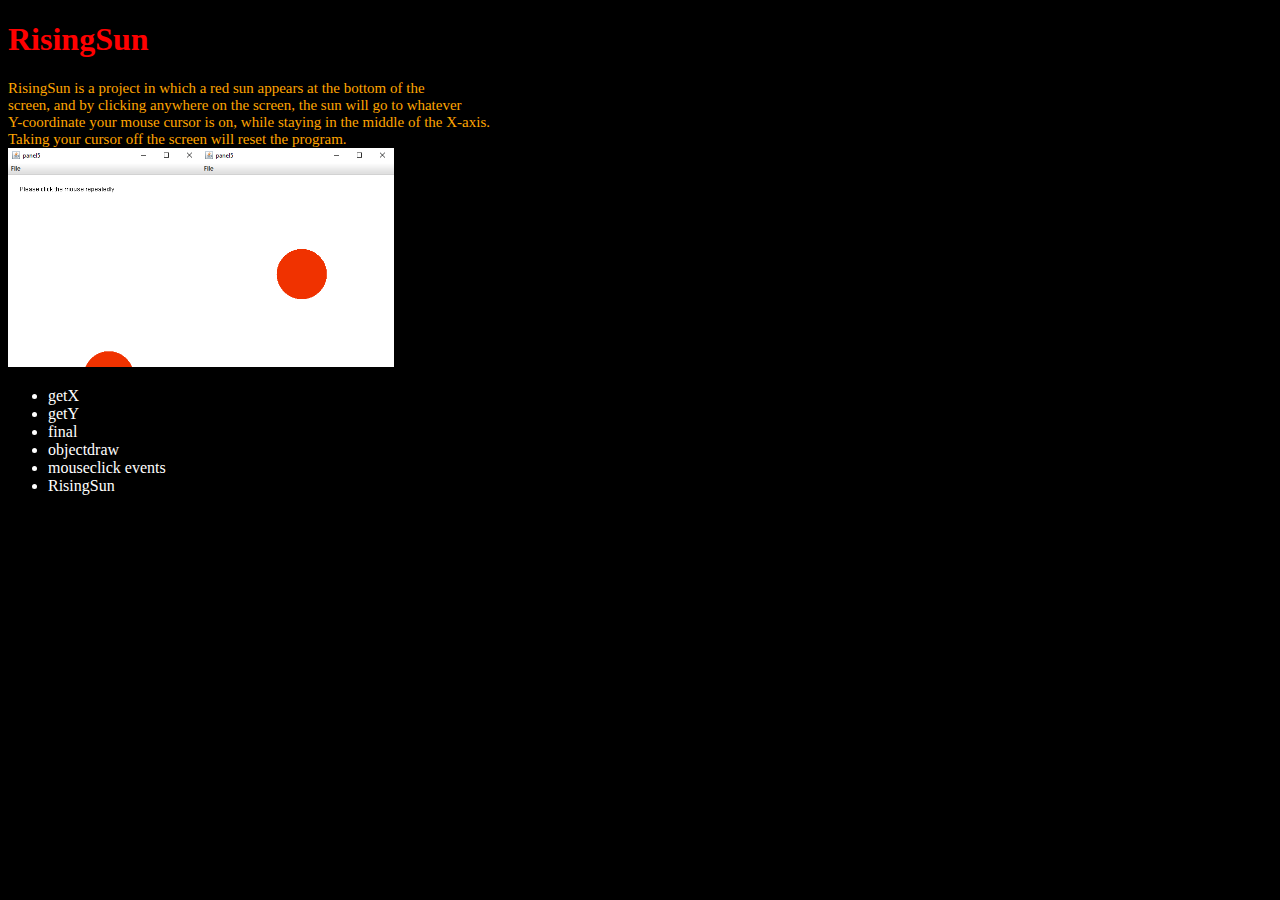
==== docs/index.html @ 9b94e43b "Just an update of RisingSun for my Portfolio" ====
<!DOCTYPE html>
<html lang="en">
<head>
<title>RisingSun Portfolio Page</title>
	<link rel="stylesheet" href="styles.css">
</head>
<body>
	<h1 id="myH1">RisingSun</h1>
	<p id="myP" style="font-size:15px;">
		RisingSun is a project in which a red sun appears at the bottom of the
		<br>
		screen, and by clicking anywhere on the screen, the sun will go to whatever
		<br>
		Y-coordinate your mouse cursor is on, while staying in the middle of the X-axis.
		<br>
		Taking your cursor off the screen will reset the program.
		<br>
		<img src="images/RisingSun.png" alt="RisingSun in action" width ="386" height ="219">
	</p>
	<ul> <!--keywords of interest on this project -->
	<li>getX</li>
	<li>getY</li>
	<li>final</li>
	<li>objectdraw</li>
	<li>mouseclick events</li>
	<li>RisingSun</li>
	</ol>
</body>
</html>
---- docs/styles.css ----
body	{
		 background-color:black;
		}

h1		{
		 color:red;
		}

p		{
		 color:orange;
		}
img		{

}
/* Let's pick courier because it has a fixed width. */
a		{
			font-family:Courier;
		}

ul 		{
			color:white;
		}
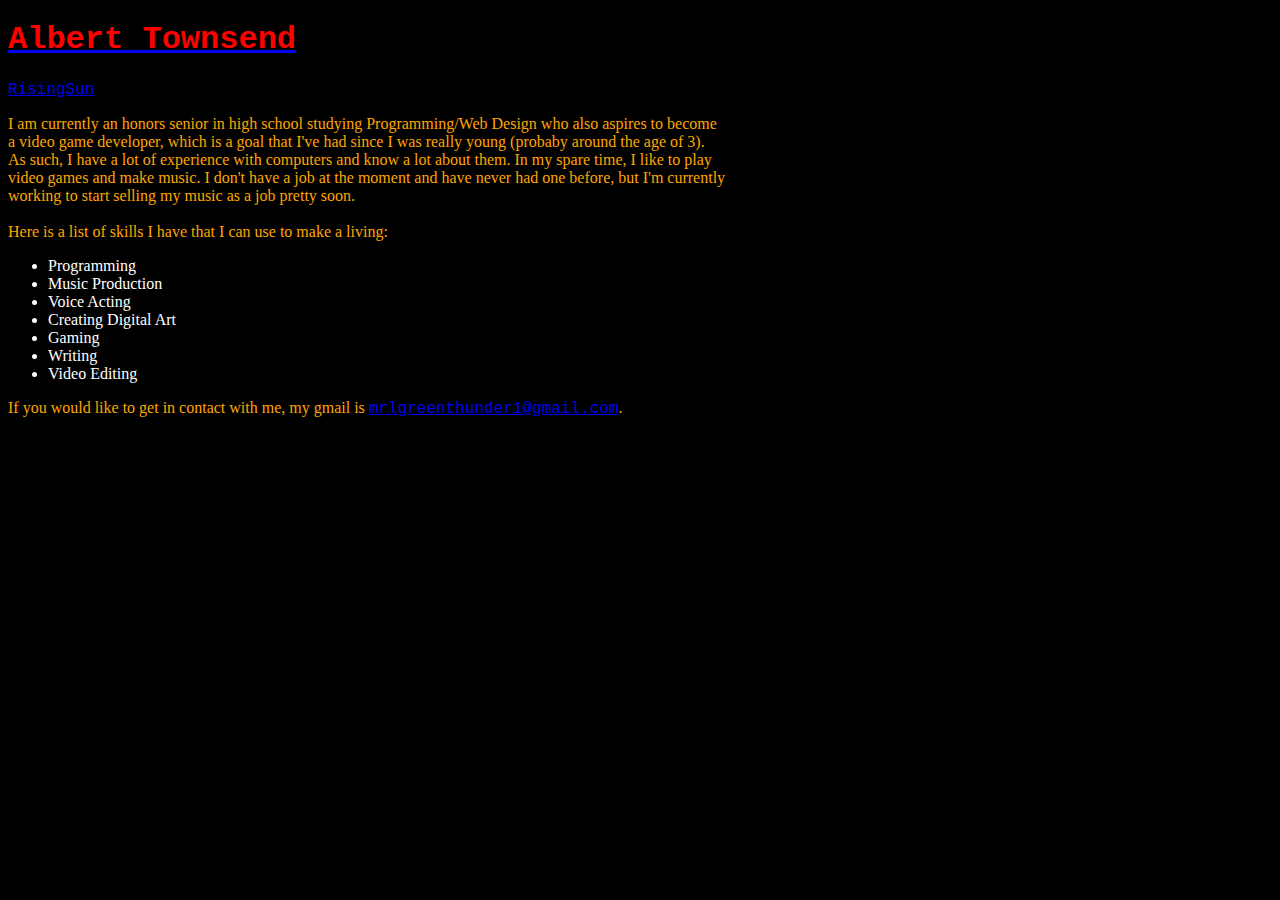
==== commit 651ff6de: "Just a normal update" ====
--- a/docs/index.html
+++ b/docs/index.html
@@ -1,29 +1,40 @@
 <!DOCTYPE html>
 <html lang="en">
 <head>
-<title>RisingSun Portfolio Page</title>
+<title>Albert Resume</title>
 	<link rel="stylesheet" href="styles.css">
+		<a href="index.html"><h1 id="header">Albert Townsend</h1></a>
 </head>
+<nav>
+<a href="risingsun.html">RisingSun</a>
+</nav>
 <body>
-	<h1 id="myH1">RisingSun</h1>
-	<p id="myP" style="font-size:15px;">
-		RisingSun is a project in which a red sun appears at the bottom of the
+	<p id="blurb">
+		I am currently an honors senior in high school studying Programming/Web Design who also aspires to become
 		<br>
-		screen, and by clicking anywhere on the screen, the sun will go to whatever
+		a video game developer, which is a goal that I've had since I was really young &#40;probaby around the age of 3&#41;.
 		<br>
-		Y-coordinate your mouse cursor is on, while staying in the middle of the X-axis.
+		 As such, I have a lot of experience with computers and know a lot about them. In my spare time, I like to play
 		<br>
-		Taking your cursor off the screen will reset the program.
+		video games and make music. I don't have a job at the moment and have never had one before, but I'm currently
 		<br>
-		<img src="images/RisingSun.png" alt="RisingSun in action" width ="386" height ="219">
+		working to start selling my music as a job pretty soon.
+		<br>
+		<br>
+		Here is a list of skills I have that I can use to make a living:
 	</p>
-	<ul> <!--keywords of interest on this project -->
-	<li>getX</li>
-	<li>getY</li>
-	<li>final</li>
-	<li>objectdraw</li>
-	<li>mouseclick events</li>
-	<li>RisingSun</li>
-	</ol>
+	<ul id="skills">
+	<li>Programming</li>
+	<li>Music Production</li>
+	<li>Voice Acting</li>
+	<li>Creating Digital Art</li>
+	<li>Gaming</li>
+	<li>Writing</li>
+	<li>Video Editing</li>
+	</ul>
+	<p id="gmail">
+	If you would like to get in contact with me, my gmail is 
+	<a href="mailto:mrlgreenthunder1@gmail.com">mrlgreenthunder1@gmail.com</a>.
+	</p>
 </body>
 </html>